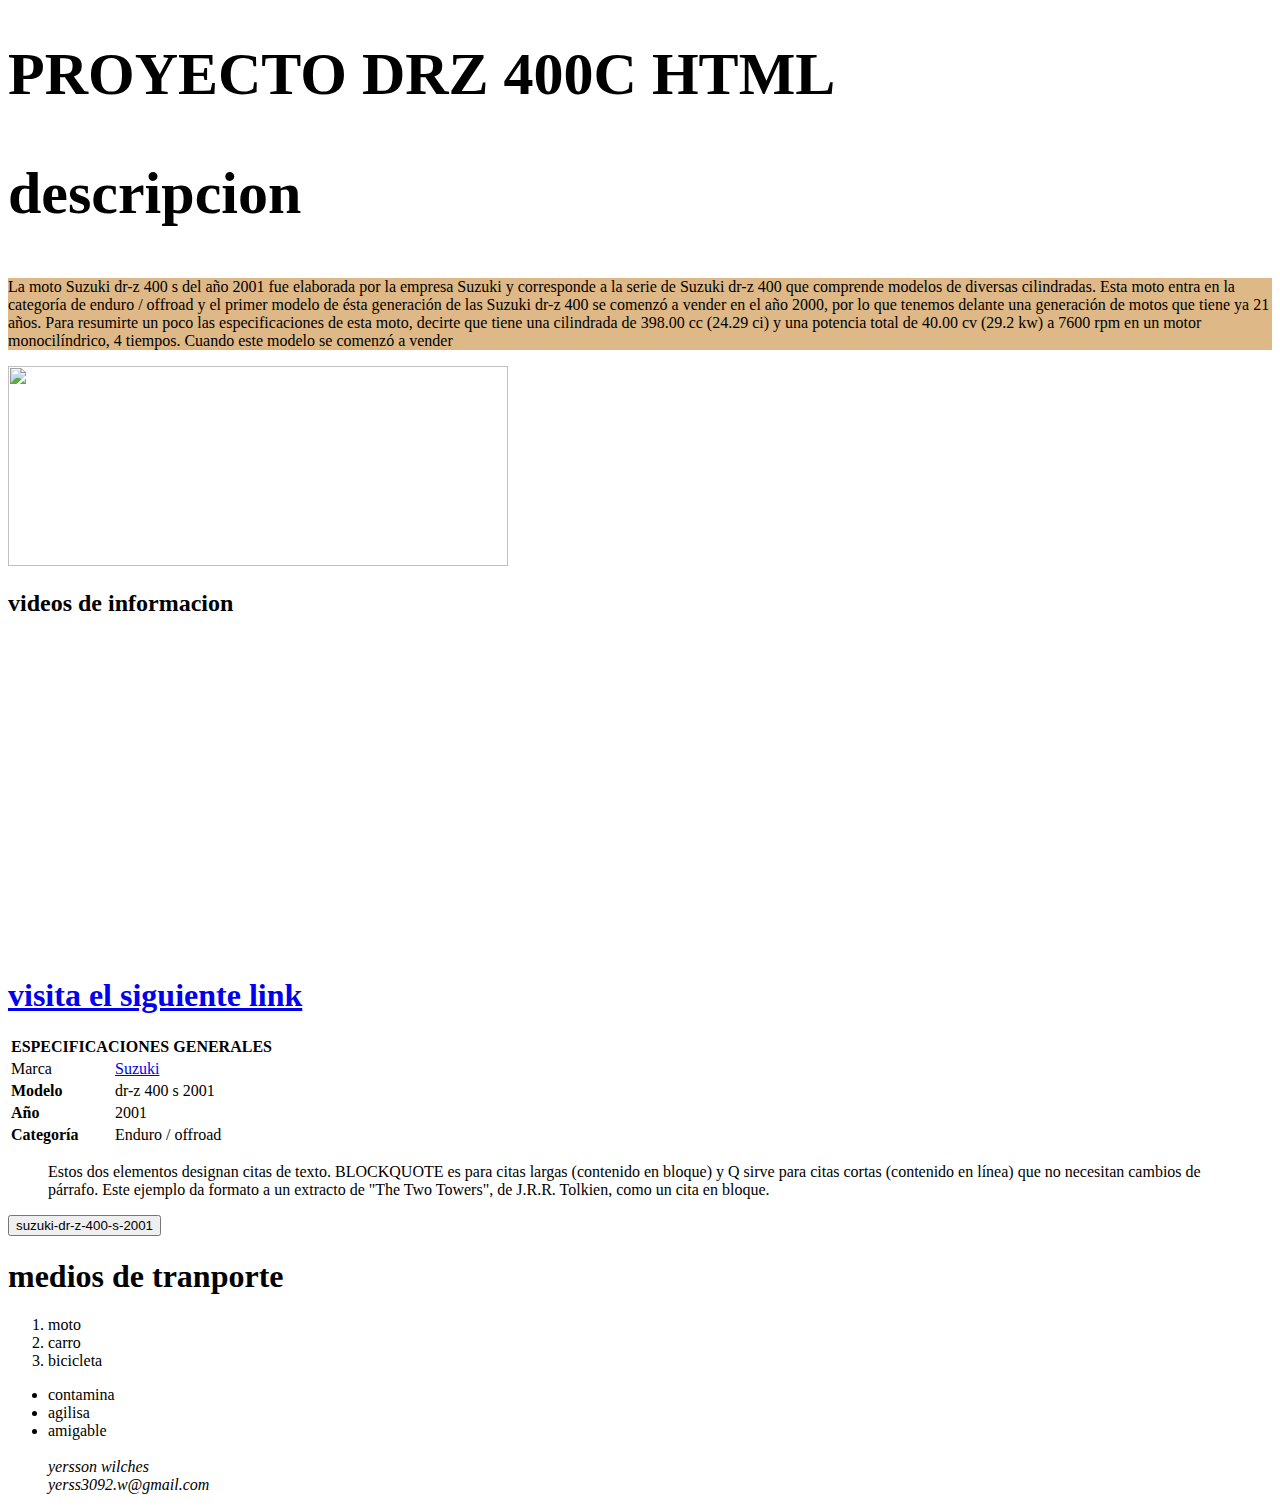
==== drz400.html @ 3cdc4165 "Add files via upload" ====
<!DOCTYPE html>
<html>

<head>
    <title>drz 400e</title>
</head>

<body>
    <h1 style="font-size: 60px; font-family: Verdana; text-transform: uppercase;">proyecto drz 400c html </h1>
    <h2 style="font-size: 60px;">descripcion</h2>
    <p style="color: black ; background: burlywood;">La moto Suzuki dr-z 400 s del año 2001 fue elaborada por la empresa
        Suzuki y corresponde a la serie de Suzuki dr-z 400 que comprende modelos de diversas cilindradas.
        Esta moto entra en la categoría de enduro / offroad y el primer modelo de ésta generación de las Suzuki dr-z 400
        se comenzó a vender en el año 2000, por lo que tenemos delante una generación de motos que tiene ya 21 años.
        Para resumirte un poco las especificaciones de esta moto, decirte que tiene una cilindrada de 398.00 cc (24.29
        ci) y una potencia total de 40.00 cv (29.2 kw) a 7600 rpm en un motor monocilíndrico, 4 tiempos.
        Cuando este modelo se comenzó a vender</p>

    <img src="descarga.jpg" width="500" height="200">
    <h2>videos de informacion</h2>
    <iframe width="560" height="315" src="https://www.youtube.com/embed/NrqrwrkjhkY" title="YouTube video player"
        frameborder="0" allow="accelerometer; autoplay; clipboard-write; encrypted-media; gyroscope; picture-in-picture"
        allowfullscreen></iframe>

    <h1><a href="https://fichasmotor.com/suzuki/suzuki-dr-z-400-s-2001/">visita el siguiente link</a></h1>


    <table>

        <tr>
            <th colspan="2">ESPECIFICACIONES GENERALES</th>
        </tr>
        <tr>
            <td>Marca</td>
            <td><a href="https://fichasmotor.com/suzuki/" title="Información y vehículos de Suzuki">Suzuki</a>
            </td>
        </tr>
        <tr>
            <td><b>Modelo</b></td>
            <td>dr-z 400 s 2001</td>
        </tr>
        <tr>
            <td><b>Año</b></td>
            <td>2001</td>
        </tr>
        <tr>
            <td><b>Categoría</b></td>
            <td>Enduro / offroad</td>
        </tr>

    </table>

</body>


</html>
<blockquote cite="http://html.conclase.net/w3c/html401-es/struct/text.html#edef-BLOCKQUOTE">
    <p>Estos dos elementos designan citas de texto. BLOCKQUOTE es para citas largas (contenido en bloque) y Q sirve para
        citas cortas (contenido en línea) que no necesitan cambios de párrafo.
        Este ejemplo da formato a un extracto de "The Two Towers", de J.R.R. Tolkien, como un cita en bloque.</p>
</blockquote>
<button name="button">suzuki-dr-z-400-s-2001 </button>
<h1>medios de tranporte</h1>
<section>
    <ol>
        <li>moto</li>
        <li>carro</li>
        <li>bicicleta</li>
    </ol>

    <ul>
        <li>contamina</li>
        <li>agilisa</li>
        <li>amigable</li><br>

        <footer>
            <address>yersson wilches<br>
                yerss3092.w@gmail.com</address>
        </footer>
</section>
</ul>

</html>
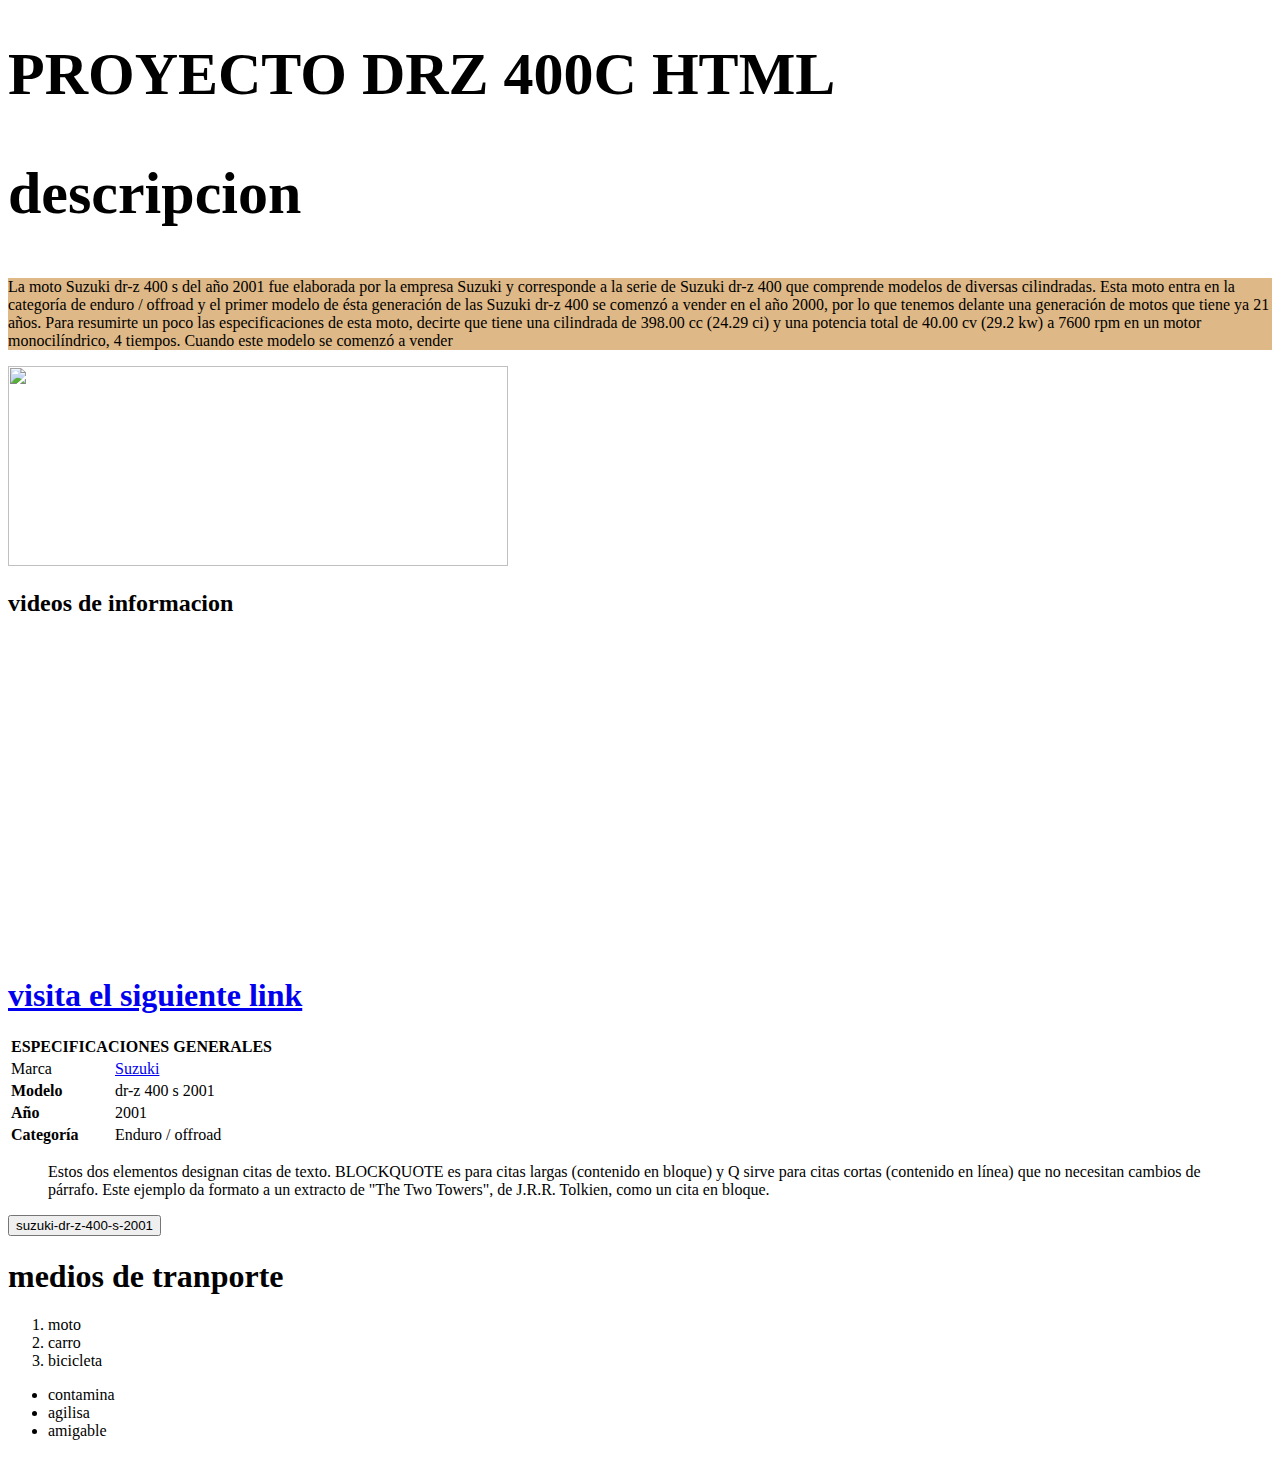
==== commit 4bab7e26: "Update drz400.html" ====
--- a/drz400.html
+++ b/drz400.html
@@ -74,10 +74,9 @@
         <li>amigable</li><br>
 
         <footer>
-            <address>yersson wilches<br>
-                yerss3092.w@gmail.com</address>
+         
         </footer>
 </section>
 </ul>
 
-</html>+</html>
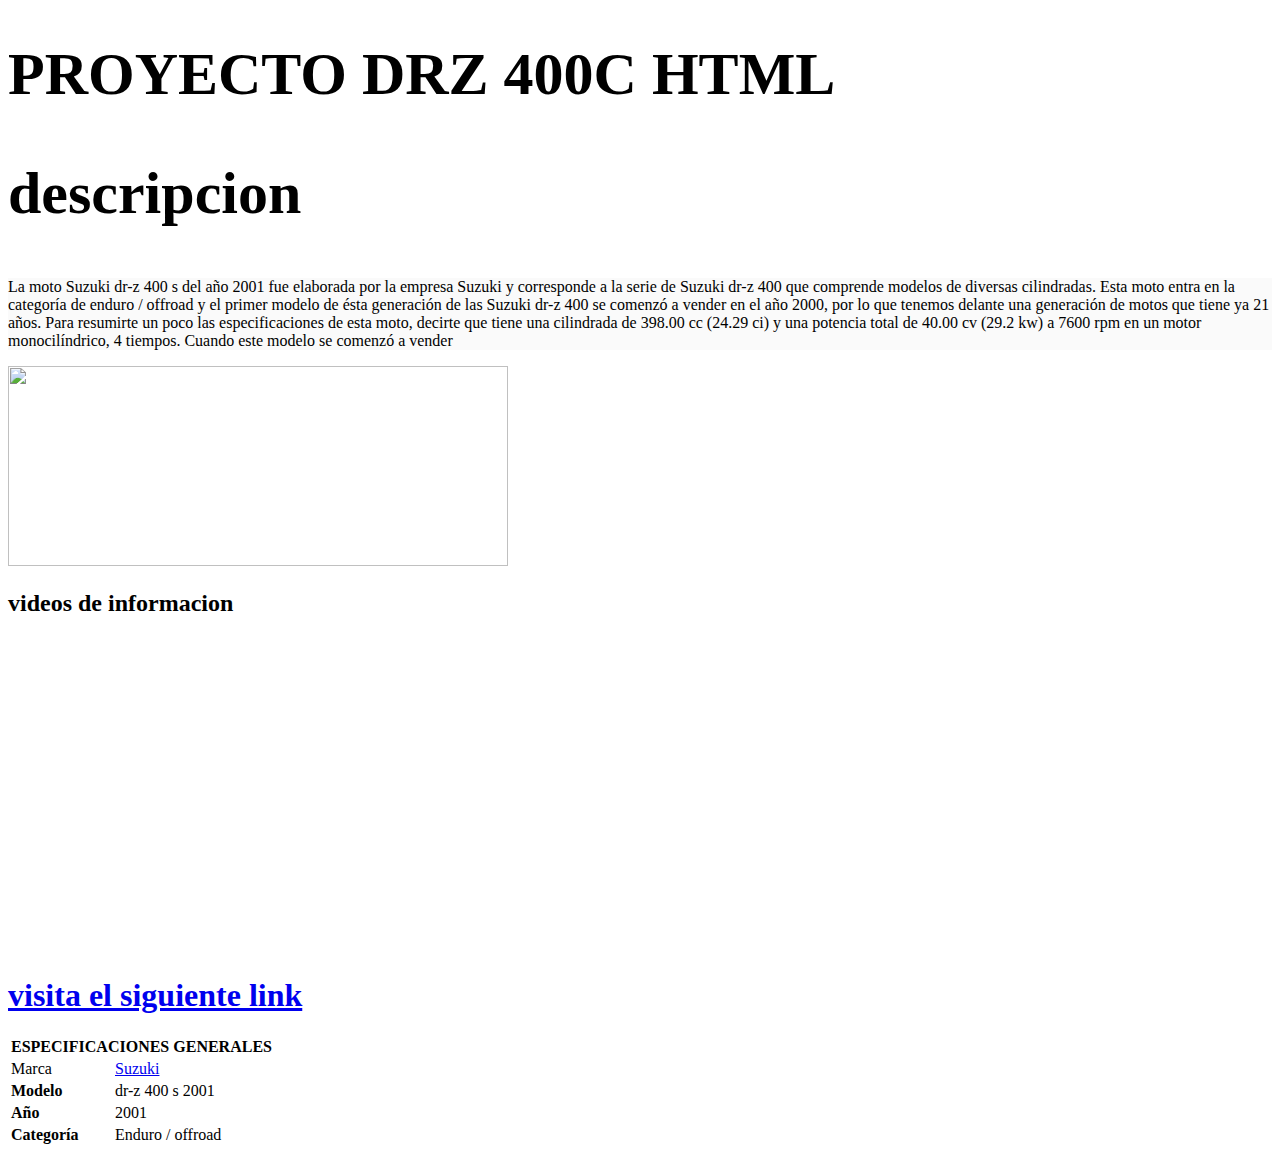
==== commit 1c89bad6: "¨update¨" ====
--- a/drz400.html
+++ b/drz400.html
@@ -5,10 +5,10 @@
     <title>drz 400e</title>
 </head>
 
-<body>
+<body> <background:color powderblue;> 
     <h1 style="font-size: 60px; font-family: Verdana; text-transform: uppercase;">proyecto drz 400c html </h1>
     <h2 style="font-size: 60px;">descripcion</h2>
-    <p style="color: black ; background: burlywood;">La moto Suzuki dr-z 400 s del año 2001 fue elaborada por la empresa
+    <p style="color: black ; background: rgb(250, 250, 250);">La moto Suzuki dr-z 400 s del año 2001 fue elaborada por la empresa
         Suzuki y corresponde a la serie de Suzuki dr-z 400 que comprende modelos de diversas cilindradas.
         Esta moto entra en la categoría de enduro / offroad y el primer modelo de ésta generación de las Suzuki dr-z 400
         se comenzó a vender en el año 2000, por lo que tenemos delante una generación de motos que tiene ya 21 años.
@@ -47,36 +47,10 @@
             <td><b>Categoría</b></td>
             <td>Enduro / offroad</td>
         </tr>
-
+    </background:color>
     </table>
 
 </body>
 
 
 </html>
-<blockquote cite="http://html.conclase.net/w3c/html401-es/struct/text.html#edef-BLOCKQUOTE">
-    <p>Estos dos elementos designan citas de texto. BLOCKQUOTE es para citas largas (contenido en bloque) y Q sirve para
-        citas cortas (contenido en línea) que no necesitan cambios de párrafo.
-        Este ejemplo da formato a un extracto de "The Two Towers", de J.R.R. Tolkien, como un cita en bloque.</p>
-</blockquote>
-<button name="button">suzuki-dr-z-400-s-2001 </button>
-<h1>medios de tranporte</h1>
-<section>
-    <ol>
-        <li>moto</li>
-        <li>carro</li>
-        <li>bicicleta</li>
-    </ol>
-
-    <ul>
-        <li>contamina</li>
-        <li>agilisa</li>
-        <li>amigable</li><br>
-
-        <footer>
-         
-        </footer>
-</section>
-</ul>
-
-</html>
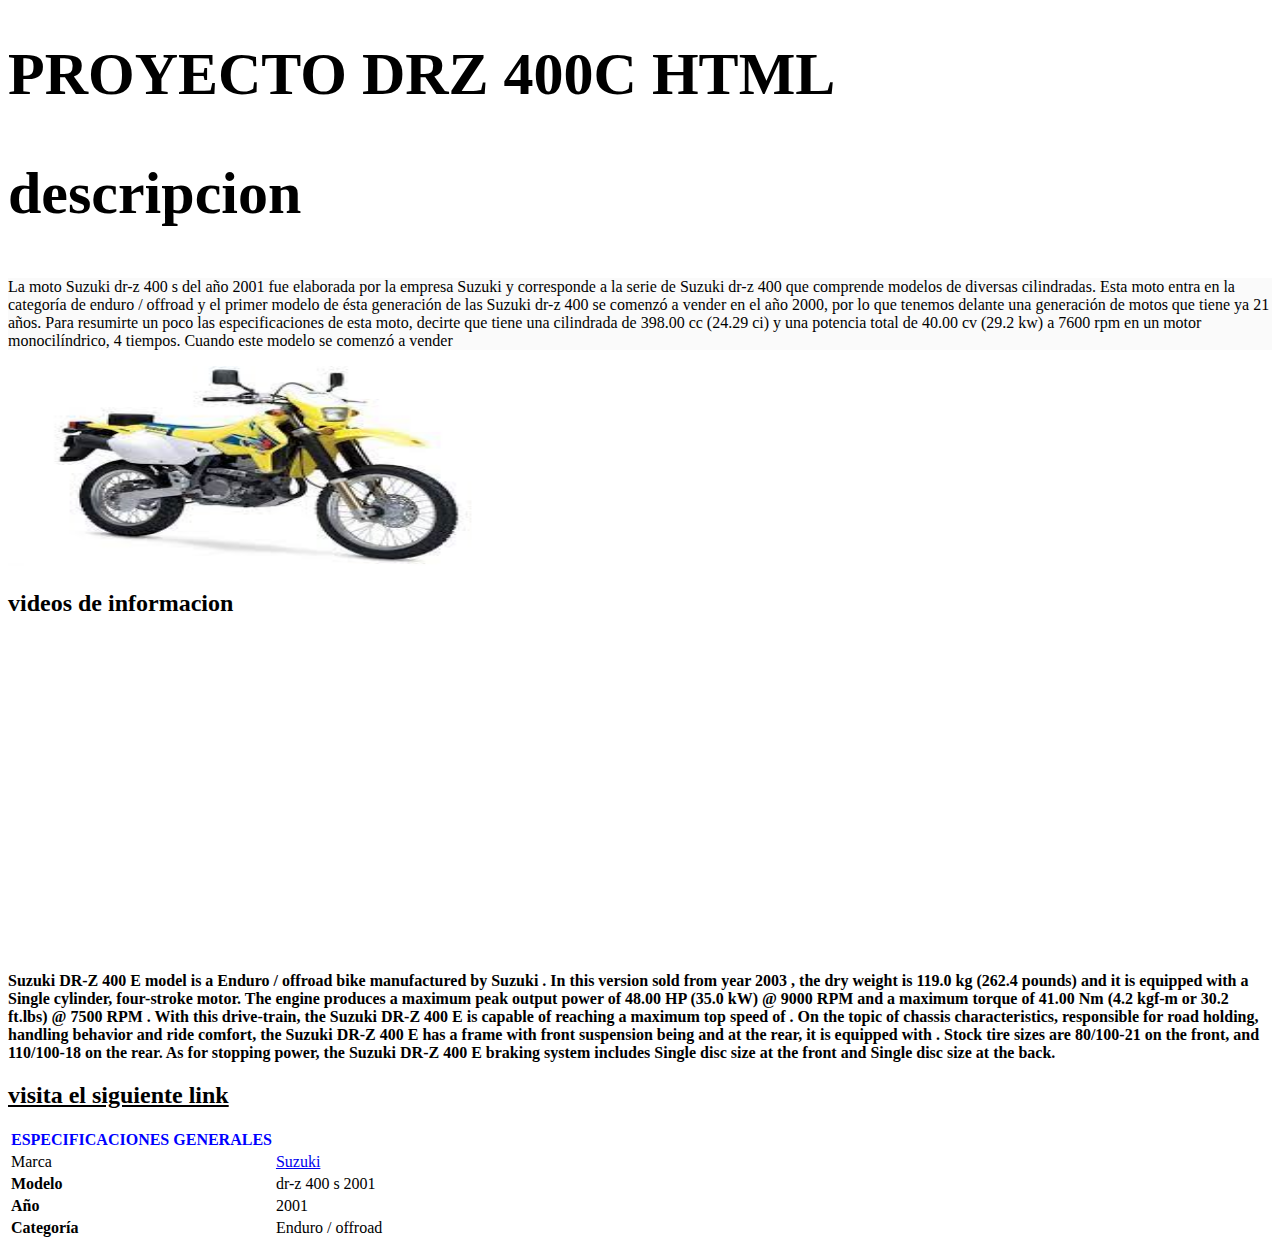
==== commit 6ac50fa5: "update drz400e" ====
--- a/drz400.html
+++ b/drz400.html
@@ -3,54 +3,68 @@
 
 <head>
     <title>drz 400e</title>
+    <meta name="author" content="Luke Skywalker">
 </head>
+<body>
+    <background:color powderblue;>
+        <h1 style="font-size: 60px; font-family: Verdana; text-transform: uppercase;">proyecto drz 400c html </h1>
+        <h2 style="font-size: 60px;">descripcion</h2>
+        <p style="color: black ; background: rgb(250, 250, 250);">La moto Suzuki dr-z 400 s del año 2001 fue elaborada
+            por la empresa
+            Suzuki y corresponde a la serie de Suzuki dr-z 400 que comprende modelos de diversas cilindradas.
+            Esta moto entra en la categoría de enduro / offroad y el primer modelo de ésta generación de las Suzuki dr-z
+            400
+            se comenzó a vender en el año 2000, por lo que tenemos delante una generación de motos que tiene ya 21 años.
+            Para resumirte un poco las especificaciones de esta moto, decirte que tiene una cilindrada de 398.00 cc
+            (24.29
+            ci) y una potencia total de 40.00 cv (29.2 kw) a 7600 rpm en un motor monocilíndrico, 4 tiempos.
+            Cuando este modelo se comenzó a vender</p>
 
-<body> <background:color powderblue;> 
-    <h1 style="font-size: 60px; font-family: Verdana; text-transform: uppercase;">proyecto drz 400c html </h1>
-    <h2 style="font-size: 60px;">descripcion</h2>
-    <p style="color: black ; background: rgb(250, 250, 250);">La moto Suzuki dr-z 400 s del año 2001 fue elaborada por la empresa
-        Suzuki y corresponde a la serie de Suzuki dr-z 400 que comprende modelos de diversas cilindradas.
-        Esta moto entra en la categoría de enduro / offroad y el primer modelo de ésta generación de las Suzuki dr-z 400
-        se comenzó a vender en el año 2000, por lo que tenemos delante una generación de motos que tiene ya 21 años.
-        Para resumirte un poco las especificaciones de esta moto, decirte que tiene una cilindrada de 398.00 cc (24.29
-        ci) y una potencia total de 40.00 cv (29.2 kw) a 7600 rpm en un motor monocilíndrico, 4 tiempos.
-        Cuando este modelo se comenzó a vender</p>
+        <img src="descarga.jpg" width="500" height="200">
+        <h2>videos de informacion</h2>
+        <iframe width="560" height="315" src="https://www.youtube.com/embed/NrqrwrkjhkY" title="YouTube video player"
+            frameborder="0"
+            allow="accelerometer; autoplay; clipboard-write; encrypted-media; gyroscope; picture-in-picture"
+            allowfullscreen> </iframe>
 
-    <img src="descarga.jpg" width="500" height="200">
-    <h2>videos de informacion</h2>
-    <iframe width="560" height="315" src="https://www.youtube.com/embed/NrqrwrkjhkY" title="YouTube video player"
-        frameborder="0" allow="accelerometer; autoplay; clipboard-write; encrypted-media; gyroscope; picture-in-picture"
-        allowfullscreen></iframe>
+        <p> <strong> Suzuki DR-Z 400 E model is a Enduro / offroad bike manufactured by Suzuki . In this version sold from
+            year 2003 , the dry weight is 119.0 kg (262.4 pounds) and it is equipped with a Single cylinder, four-stroke
+            motor. The engine produces a maximum peak output power of 48.00 HP (35.0 kW) @ 9000 RPM and a maximum torque
+            of 41.00 Nm (4.2 kgf-m or 30.2 ft.lbs) @ 7500 RPM . With this drive-train, the Suzuki DR-Z 400 E is capable
+            of reaching a maximum top speed of . On the topic of chassis characteristics, responsible for road holding,
+            handling behavior and ride comfort, the Suzuki DR-Z 400 E has a frame with front suspension being and at the
+            rear, it is equipped with . Stock tire sizes are 80/100-21 on the front, and 110/100-18 on the rear. As for
+            stopping power, the Suzuki DR-Z 400 E braking system includes Single disc size at the front and Single disc
+            size at the back.</strong> </p>
+        <h2><a style="color: black;" href="https://fichasmotor.com/suzuki/suzuki-dr-z-400-s-2001/"> visita el siguiente
+                link</a></h2>
+        <table>
 
-    <h1><a href="https://fichasmotor.com/suzuki/suzuki-dr-z-400-s-2001/">visita el siguiente link</a></h1>
+            <tr>
+                <th><span style="color: blue;" >ESPECIFICACIONES GENERALES</th>
+            </tr>
+            <tr>
+                <td>Marca</td>
+                <td><a href="https://fichasmotor.com/suzuki/" title="Información y vehículos de Suzuki">Suzuki</a>
+                </td>
+            </tr>
+            <tr>
+                <td><b>Modelo</b></td>
+                <td>dr-z 400 s 2001</td>
+            </tr>
+            <tr>
+                <td><b>Año</b></td>
+                <td>2001</td>
+            </tr>
+            <tr>
+                <td><b>Categoría</b></td>
+                <td>Enduro / offroad</td>
+            </tr>
 
-
-    <table>
-
-        <tr>
-            <th colspan="2">ESPECIFICACIONES GENERALES</th>
-        </tr>
-        <tr>
-            <td>Marca</td>
-            <td><a href="https://fichasmotor.com/suzuki/" title="Información y vehículos de Suzuki">Suzuki</a>
-            </td>
-        </tr>
-        <tr>
-            <td><b>Modelo</b></td>
-            <td>dr-z 400 s 2001</td>
-        </tr>
-        <tr>
-            <td><b>Año</b></td>
-            <td>2001</td>
-        </tr>
-        <tr>
-            <td><b>Categoría</b></td>
-            <td>Enduro / offroad</td>
-        </tr>
-    </background:color>
-    </table>
-
+        </table>
 </body>
 
-
 </html>
+<script>
+    document.getElementById("demo").innerHTML = "Hello JavaScript!";
+    </script>